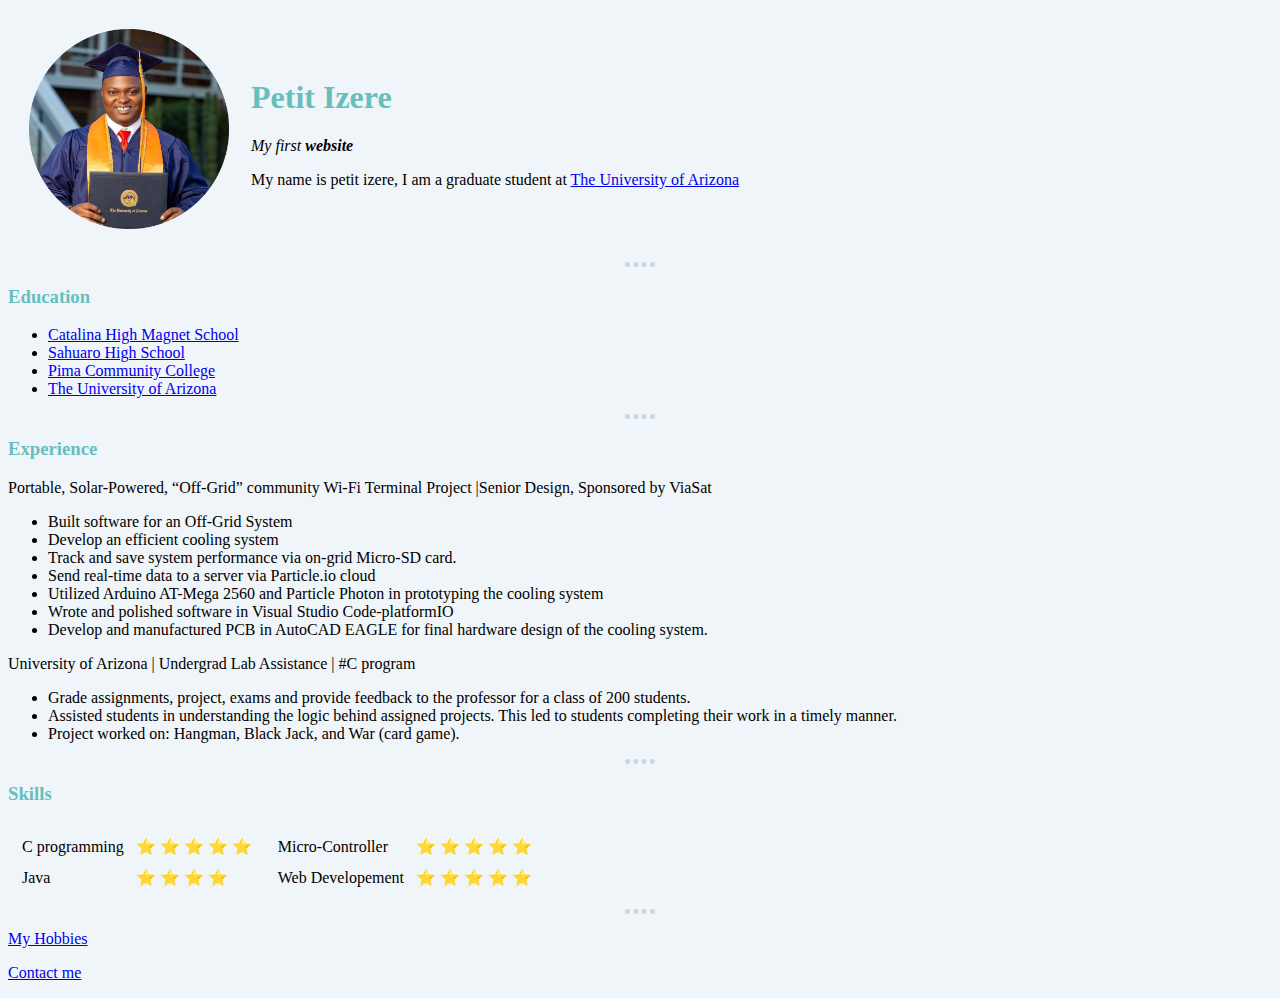
==== index.html @ 50e92517 "my website" ====
<!DOCTYPE html>
<html lang="en" dir="ltr">

<head>
  <meta charset="utf-8">
  <title> Petit's Personal Site </title>

  <link rel="stylesheet" href="css/styles.css">
</head>

<body>

  <table cellspacing="20">
    <tr>
      <td><img src=" Images/Petit circle-cropped.png" alt="Petit Graduation Picture" style=" width: 200px; height: 200px;"></td>
      <td>
        <h1> Petit Izere </h1>
        <p> <em>My first <strong>website</strong> </em> </p>
        <p> My name is petit izere, I am a graduate student
          at <a href="https://www.arizona.edu">The University of Arizona</a> </p>
      </td>
    </tr>
  </table>
  <hr>
  <h3> Education</h3>
  <ul>
    <li> <a href="http://catalina.tusd1.schooldesk.net">Catalina High Magnet School </a> </li>
    <li> <a href="http://www.tusd1.org/sahuaro">Sahuaro High School </a> </li>
    <li> <a href="https://pima.edu">Pima Community College</a></li>
    <li> <a href="https://www.arizona.edu"> The University of Arizona </a> </li>
  </ul>

  <hr>

  <h3>Experience</h3>
  <table=border="1">
    <thead>
      <tr>
        <th>Portable, Solar-Powered, “Off-Grid” community Wi-Fi Terminal Project |Senior Design,
          Sponsored by ViaSat </th>

      </tr>
    </thead>
    <tbody>
      <tr>
        <td>
          <ul>
            <li> Built software for an Off-Grid System </li>
            <li> Develop an efficient cooling system</li>
            <li> Track and save system performance via on-grid Micro-SD card.</li>
            <li> Send real-time data to a server via Particle.io cloud</li>
            <li> Utilized Arduino AT-Mega 2560 and Particle Photon in prototyping the cooling system</li>
            <li> Wrote and polished software in Visual Studio Code-platformIO</li>
            <li> Develop and manufactured PCB in AutoCAD EAGLE for final hardware design of the cooling system.</li>
          </ul>
        </td>
      </tr>
    </tbody>

  </table>

  <table=border="1">
    <thead>
      <tr>
        <th>University of Arizona | Undergrad Lab Assistance | #C program </th>
      </tr>
    </thead>

    <tbody>
      <tr>
        <td>
          <ul>
            <li> Grade assignments, project, exams and provide feedback to the professor for a class of 200 students.</li>
            <li> Assisted students in understanding the logic behind assigned projects.
              This led to students completing their work in a timely manner.</li>
            <li> Project worked on: Hangman, Black Jack, and War (card game).</li>
          </ul>
        </td>
      </tr>
    </tbody>

  </table>

<hr>

  <h3>Skills</h3>
  <table>
    <tr>
      <td>
        <table cellspacing ="10">
          <tr>
            <td>C programming</td>
            <td> &#11088; &#11088; &#11088; &#11088; &#11088;</td>
          </tr>
          <tr>
            <td > Java</td>
            <td>&#11088; &#11088; &#11088; &#11088;</td>
          </tr>
        </table>
      </td>

      <td>
        <table cellspacing="10">
          <tr>
            <td> Micro-Controller</td>
            <td> &#11088; &#11088; &#11088; &#11088; &#11088;</td>
          </tr>
          <tr>
            <td>Web Developement</td>
            <td> &#11088; &#11088; &#11088; &#11088; &#11088;</td>
          </tr>
        </table>
      </td>
    </tr>
  </table>

  <hr />
  <p> <a href="My Hobbies.html">My Hobbies</a></p>
  <p> <a href="Contact me.html"> Contact me </a> </p>

</body>

</html>
---- css/styles.css ----
body{
  background-color:#f0f5f9;
}

hr{
    background-color: #f0f5f9;
    border-style: none;
    border-top-style: dotted;
    border-width: 5px;
    border-color: #c9d6df;
    width: 30px;


}

h1{
  color: #66bfbf;
}
h3{
  color: #66bfbf;
}
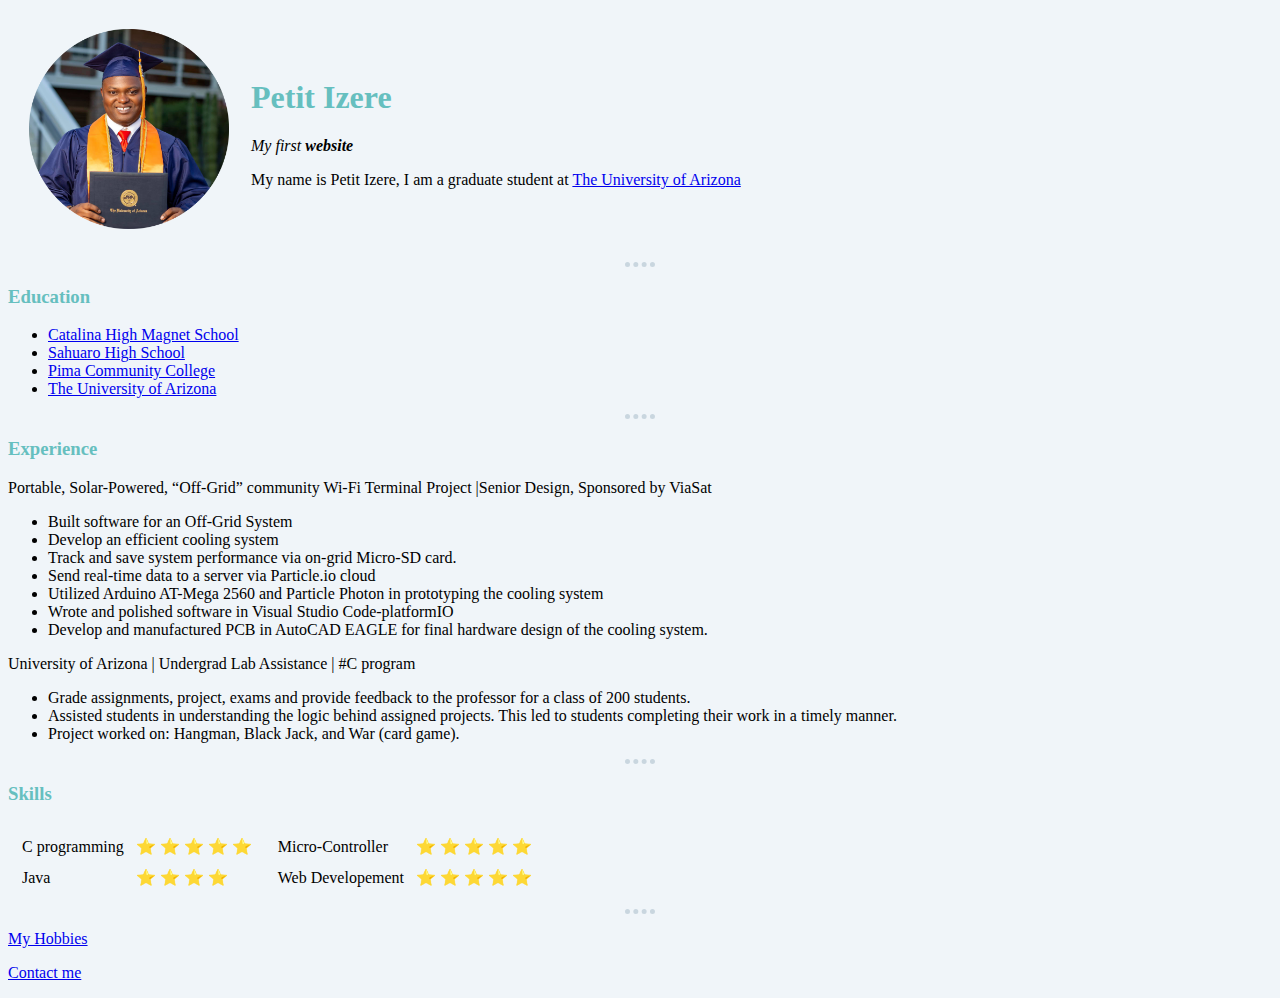
==== commit 0226087e: "Update index.html" ====
--- a/index.html
+++ b/index.html
@@ -16,7 +16,7 @@
       <td>
         <h1> Petit Izere </h1>
         <p> <em>My first <strong>website</strong> </em> </p>
-        <p> My name is petit izere, I am a graduate student
+        <p> My name is Petit Izere, I am a graduate student
           at <a href="https://www.arizona.edu">The University of Arizona</a> </p>
       </td>
     </tr>
